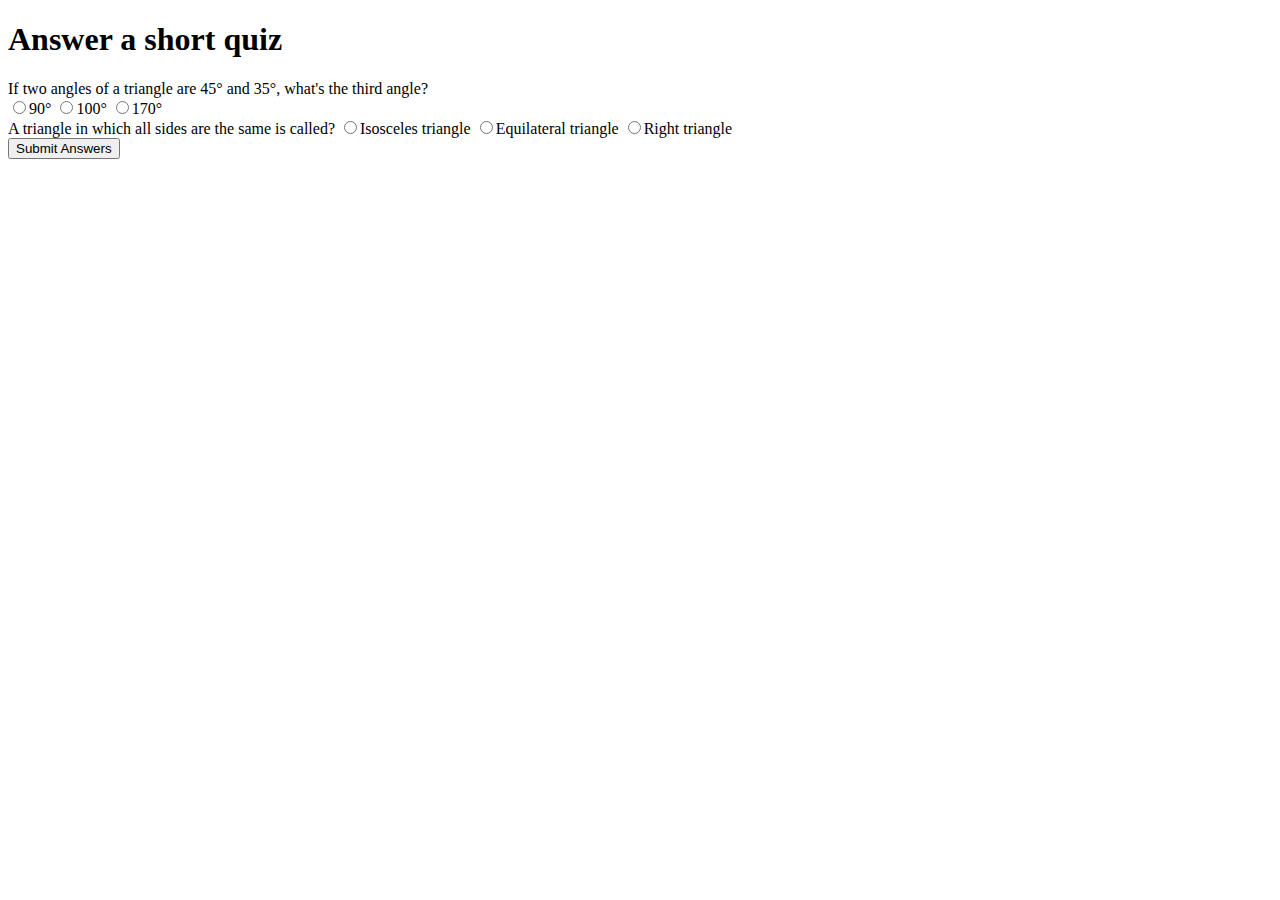
==== quiz.html @ d7f38632 "wired js with html" ====
<!DOCTYPE html>
<html lang="en">

<head>
    <meta charset="UTF-8">
    <meta http-equiv="X-UA-Compatible" content="IE=edge">
    <meta name="viewport" content="width=device-width, initial-scale=1.0">
    <title>Quiz about Triangles</title>
</head>

<body>
    <h1>Answer a short quiz</h1>
    <form action="">
        <label>If two angles of a triangle are 45° and 35°, what's the third angle? <br>
            <input type="radio" value="90" name="qOne">90°
            <input type="radio" value="100" name="qOne">100°
            <input type="radio" value="170" name="qOne">170°
        </label>
        <br>
        <label>A triangle in which all sides are the same is called?
            <input type="radio" value="isosceles" name="qTwo">Isosceles triangle
            <input type="radio" value="equilateral" name="qTwo">Equilateral triangle
            <input type="radio" value="right" name="qTwo">Right triangle
        </label>
    </form>
    <button id="btn">Submit Answers</button>
</body>
<script src="./quiz.js"></script>

</html>
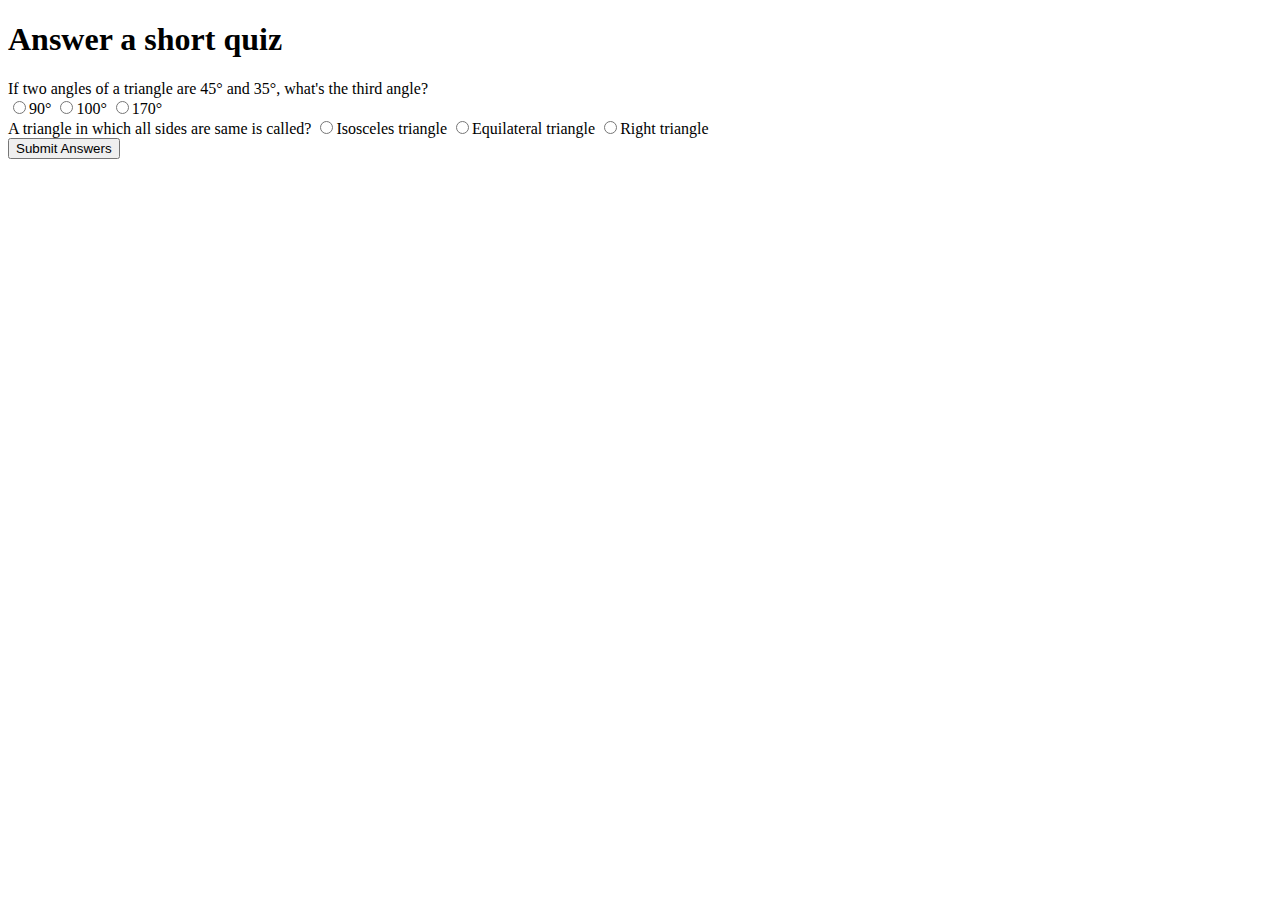
==== commit 3a794f0c: "done with quiz" ====
--- a/quiz.html
+++ b/quiz.html
@@ -10,14 +10,14 @@
 
 <body>
     <h1>Answer a short quiz</h1>
-    <form action="">
+    <form action="" id="form">
         <label>If two angles of a triangle are 45° and 35°, what's the third angle? <br>
             <input type="radio" value="90" name="qOne">90°
             <input type="radio" value="100" name="qOne">100°
             <input type="radio" value="170" name="qOne">170°
         </label>
         <br>
-        <label>A triangle in which all sides are the same is called?
+        <label>A triangle in which all sides are same is called?
             <input type="radio" value="isosceles" name="qTwo">Isosceles triangle
             <input type="radio" value="equilateral" name="qTwo">Equilateral triangle
             <input type="radio" value="right" name="qTwo">Right triangle
